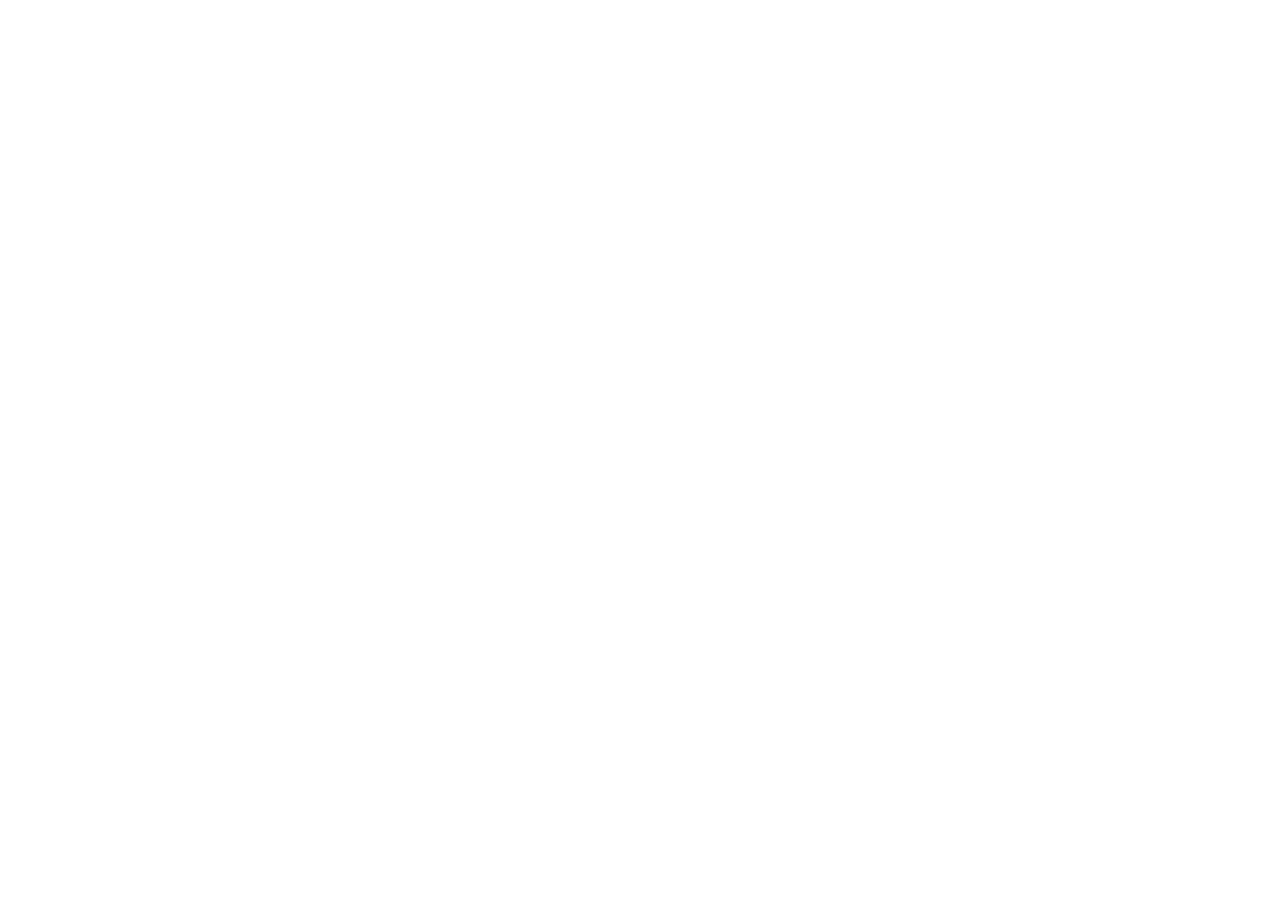
==== css/index.html @ e2ed9e50 "first commit" ====
<!DOCTYPE html>
<html lang="en">
<head>
    <meta charset="UTF-8">
    <meta http-equiv="X-UA-Compatible" content="IE=edge">
    <meta name="viewport" content="width=device-width, initial-scale=1.0">
    <title>Document</title>
    <link rel="stylesheet" href="./main.css">
</head>
<body>
    
</body>
</html>
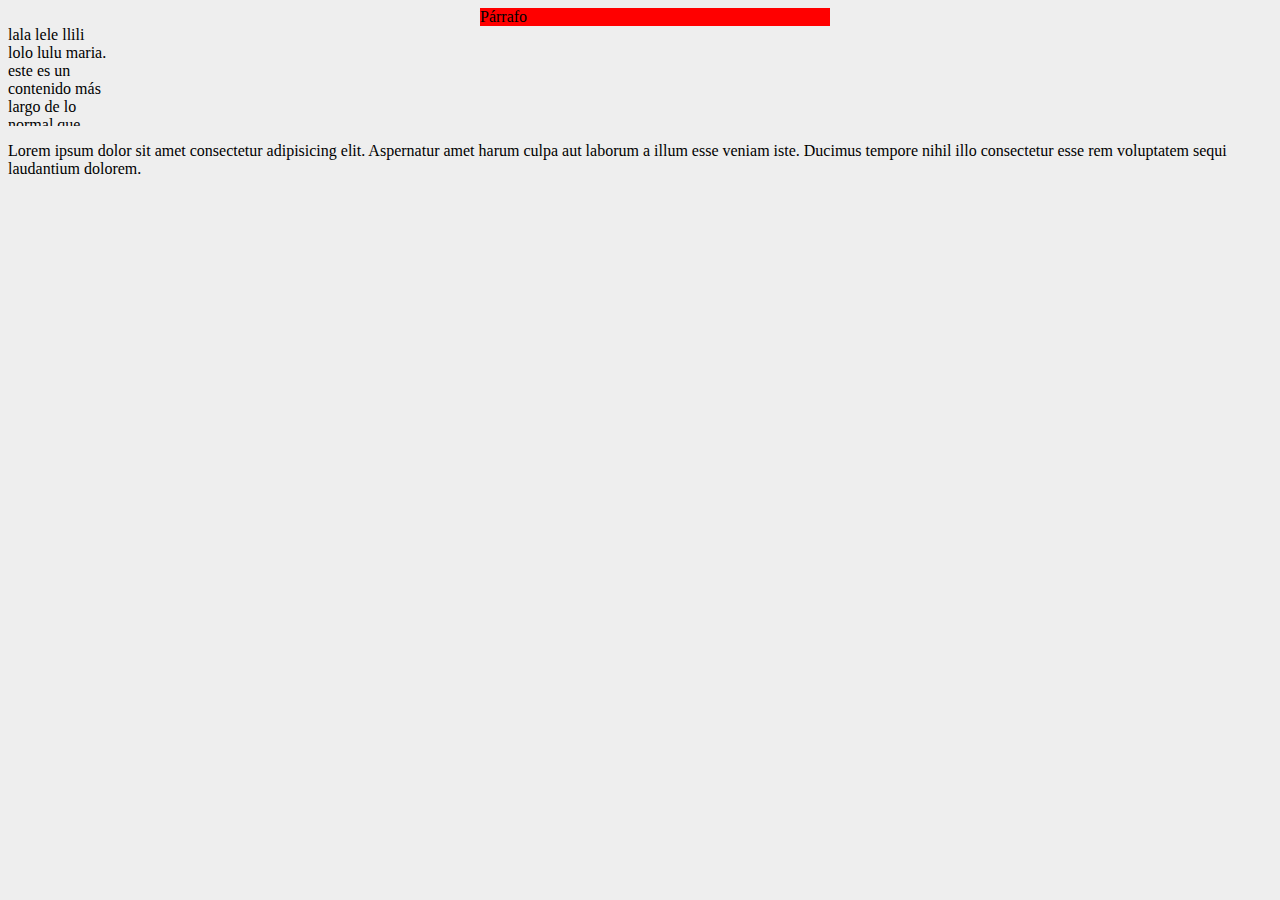
==== commit c4fd590d: "Position, display, float" ====
--- a/css/index.html
+++ b/css/index.html
@@ -8,6 +8,11 @@
     <link rel="stylesheet" href="./main.css">
 </head>
 <body>
-    
+    <p id="parrafo">Párrafo</p>
+    <div id="overflow">
+        lala lele llili lolo lulu maria. este es un contenido más largo de lo normal que espero poder esconder
+    </div>
+    <img src="http://placekitten.com/200/200" alt="">
+    <p id="float">Lorem ipsum dolor sit amet consectetur adipisicing elit. Aspernatur amet harum culpa aut laborum a illum esse veniam iste. Ducimus tempore nihil illo consectetur esse rem voluptatem sequi laudantium dolorem.</p>
 </body>
 </html>--- a/css/main.css
+++ b/css/main.css
@@ -0,0 +1,25 @@
+body{
+    background-color: #eee;
+}
+
+#parrafo{
+    max-width: 350px;
+    background-color: #f00;
+    margin: auto;
+    /* position relative indica la posición de un objeto, respecto a donde debería estar si tuviera static */
+    position: relative;
+    left: 15px;
+}
+
+#overflow{
+    width: 100px;
+    height: 100px;
+    overflow: scroll;
+}
+
+img{
+    float: left;
+}
+img:hover{
+    opacity: 84%;
+}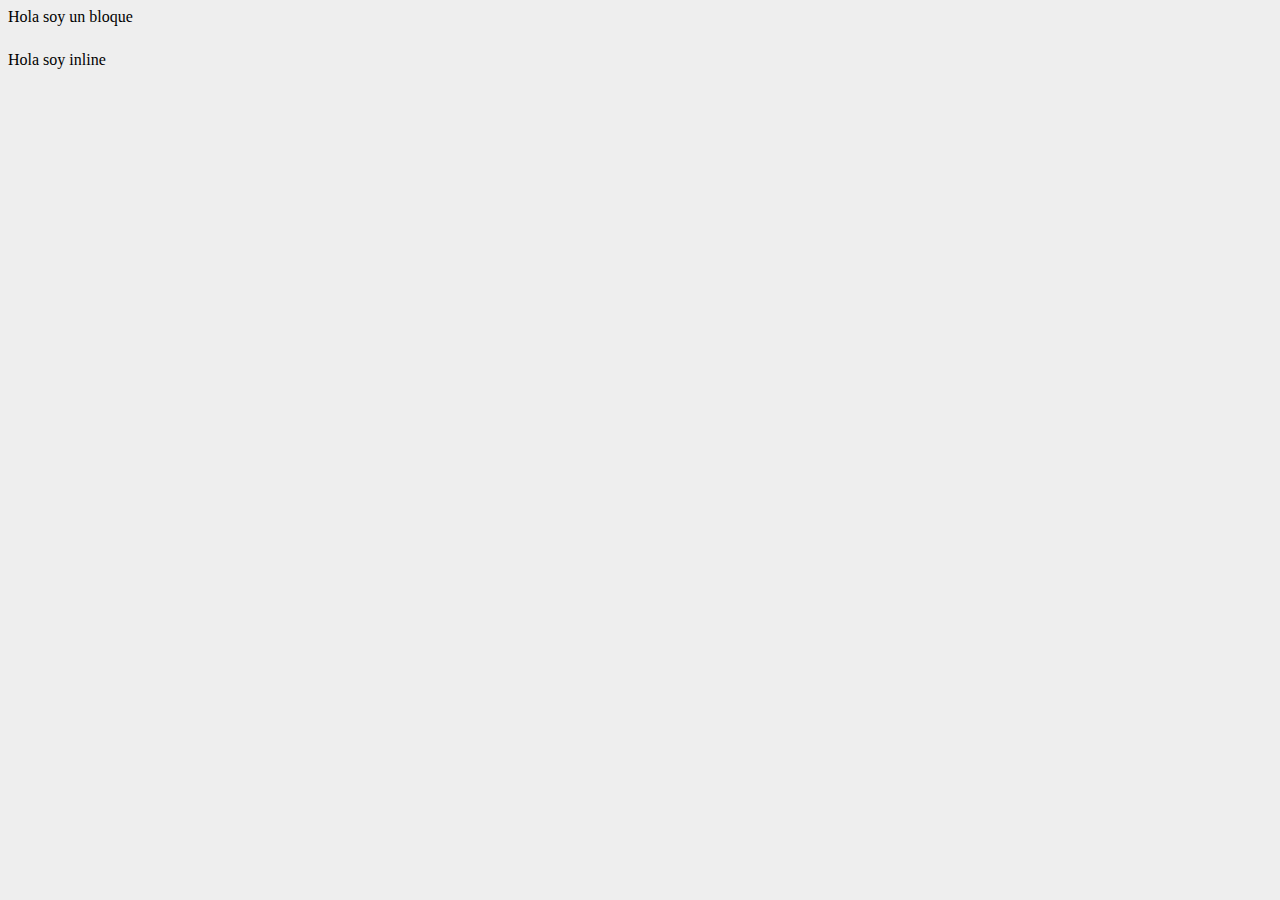
==== commit 6df50ec0: "Html basics and first section of css" ====
--- a/css/index.html
+++ b/css/index.html
@@ -1,18 +1,28 @@
 <!DOCTYPE html>
 <html lang="en">
-<head>
-    <meta charset="UTF-8">
-    <meta http-equiv="X-UA-Compatible" content="IE=edge">
-    <meta name="viewport" content="width=device-width, initial-scale=1.0">
-    <title>Document</title>
-    <link rel="stylesheet" href="./main.css">
-</head>
-<body>
-    <p id="parrafo">Párrafo</p>
-    <div id="overflow">
-        lala lele llili lolo lulu maria. este es un contenido más largo de lo normal que espero poder esconder
-    </div>
-    <img src="http://placekitten.com/200/200" alt="">
-    <p id="float">Lorem ipsum dolor sit amet consectetur adipisicing elit. Aspernatur amet harum culpa aut laborum a illum esse veniam iste. Ducimus tempore nihil illo consectetur esse rem voluptatem sequi laudantium dolorem.</p>
-</body>
-</html>+  <head>
+    <meta charset="UTF-8" />
+    <meta http-equiv="X-UA-Compatible" content="IE=edge" />
+    <meta name="viewport" content="width=device-width, initial-scale=1.0" />
+    <title>CSS</title>
+    <link rel="stylesheet" href="main.css" type="text/css" />
+  </head>
+  <body>
+    <!-- Etiquetas de bloque -->
+    <p>Hola soy un bloque</p>
+    <h1></h1>
+    <h2></h2>
+    <h3></h3>
+    <h4></h4>
+    <h5></h5>
+    <h6></h6>
+    <div></div>
+    <form></form>
+    <header></header>
+    <footer></footer>
+    <section></section>
+    <!-- Etiquetas inline -->
+    <span>Hola soy inline</span>
+    <a href=""></a>
+  </body>
+</html>
--- a/css/main.css
+++ b/css/main.css
@@ -1,25 +1,7 @@
-body{
-    background-color: #eee;
+body {
+  background-color: #eeeeee;
 }
 
-#parrafo{
-    max-width: 350px;
-    background-color: #f00;
-    margin: auto;
-    /* position relative indica la posición de un objeto, respecto a donde debería estar si tuviera static */
-    position: relative;
-    left: 15px;
-}
-
-#overflow{
-    width: 100px;
-    height: 100px;
-    overflow: scroll;
-}
-
-img{
-    float: left;
-}
-img:hover{
-    opacity: 84%;
+p{
+  display: inline;
 }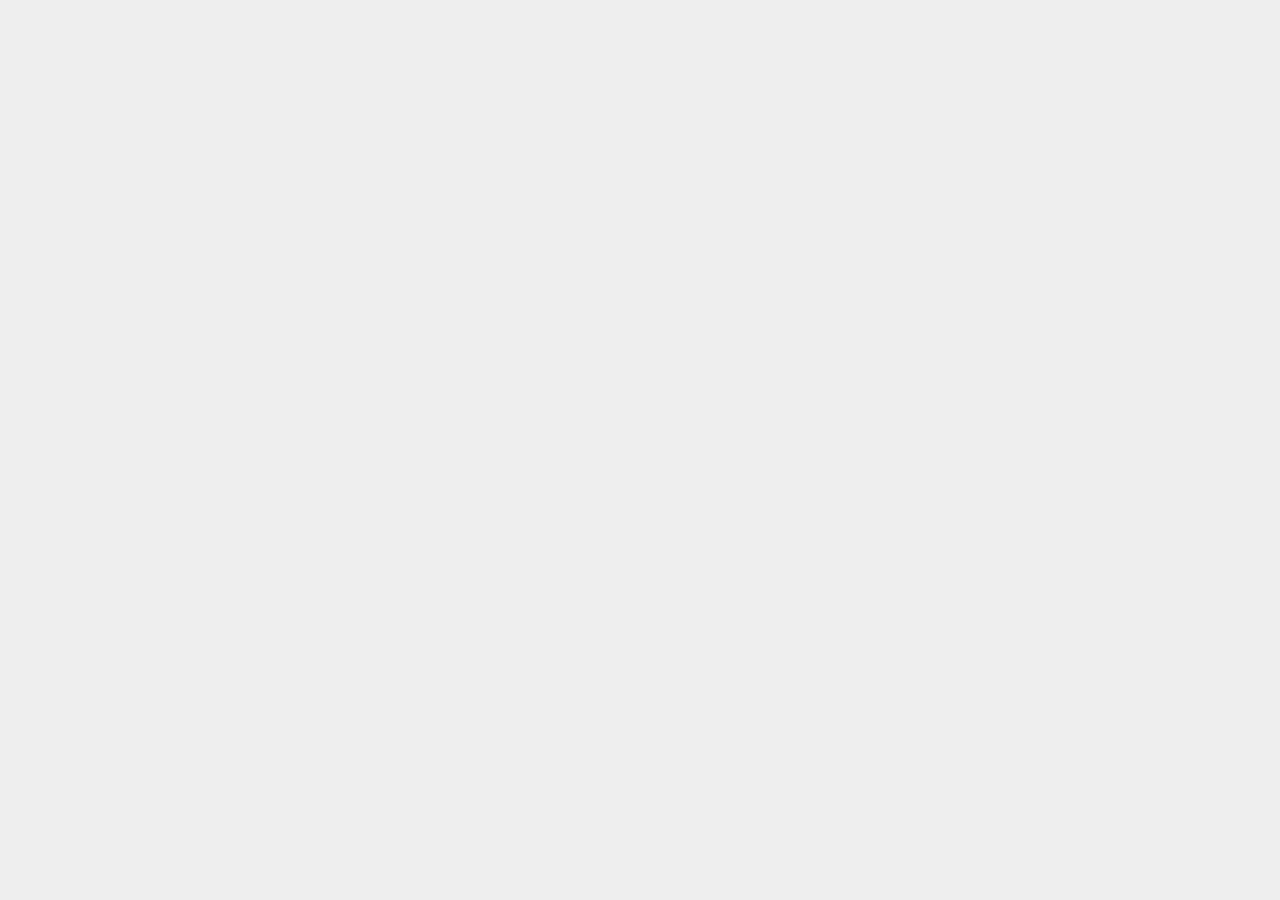
==== commit f93632b4: "Merge branch 'main' of github.com:Wiliberto/web-basics" ====
--- a/css/index.html
+++ b/css/index.html
@@ -1,28 +1,13 @@
 <!DOCTYPE html>
 <html lang="en">
-  <head>
-    <meta charset="UTF-8" />
-    <meta http-equiv="X-UA-Compatible" content="IE=edge" />
-    <meta name="viewport" content="width=device-width, initial-scale=1.0" />
-    <title>CSS</title>
-    <link rel="stylesheet" href="main.css" type="text/css" />
-  </head>
-  <body>
-    <!-- Etiquetas de bloque -->
-    <p>Hola soy un bloque</p>
-    <h1></h1>
-    <h2></h2>
-    <h3></h3>
-    <h4></h4>
-    <h5></h5>
-    <h6></h6>
-    <div></div>
-    <form></form>
-    <header></header>
-    <footer></footer>
-    <section></section>
-    <!-- Etiquetas inline -->
-    <span>Hola soy inline</span>
-    <a href=""></a>
-  </body>
+<head>
+    <meta charset="UTF-8">
+    <meta http-equiv="X-UA-Compatible" content="IE=edge">
+    <meta name="viewport" content="width=device-width, initial-scale=1.0">
+    <title>Document</title>
+    <link rel="stylesheet" href="./main.css">
+</head>
+<body>
+    
+</body>
 </html>
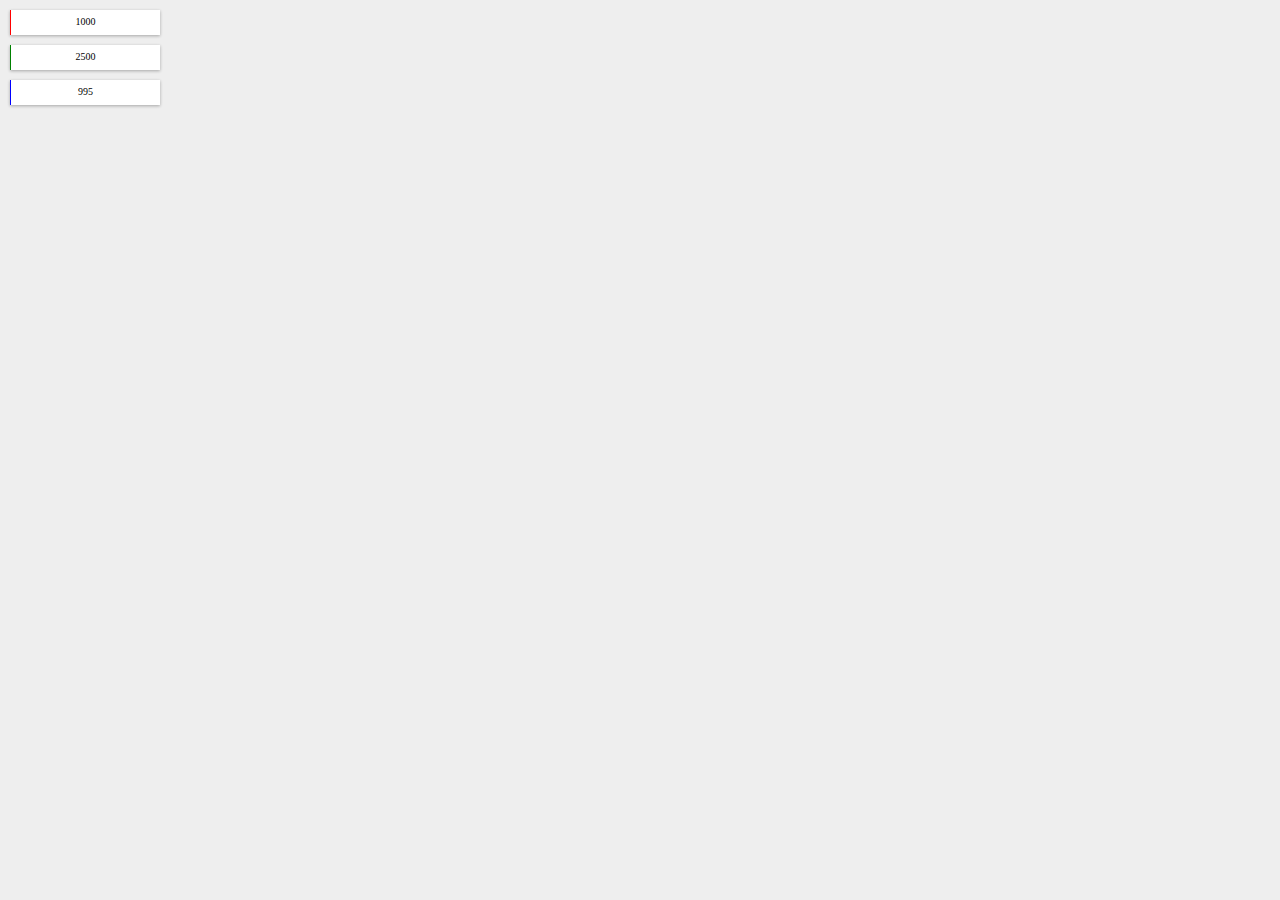
==== commit 9da60b0a: "css advanced" ====
--- a/css/index.html
+++ b/css/index.html
@@ -1,13 +1,21 @@
 <!DOCTYPE html>
 <html lang="en">
-<head>
-    <meta charset="UTF-8">
-    <meta http-equiv="X-UA-Compatible" content="IE=edge">
-    <meta name="viewport" content="width=device-width, initial-scale=1.0">
+  <head>
+    <meta charset="UTF-8" />
+    <meta http-equiv="X-UA-Compatible" content="IE=edge" />
+    <meta name="viewport" content="width=device-width, initial-scale=1.0" />
     <title>Document</title>
-    <link rel="stylesheet" href="./main.css">
-</head>
-<body>
-    
-</body>
+    <link rel="stylesheet" href="./main.css" />
+  </head>
+  <body>
+    <div class="box1">
+      <p>1000</p>
+    </div>
+    <div class="box2">
+      <p>2500</p>
+    </div>
+    <div class="box3">
+      <p>995</p>
+    </div>
+  </body>
 </html>
--- a/css/main.css
+++ b/css/main.css
@@ -1,7 +1,56 @@
-body {
-  background-color: #eeeeee;
+* {
+    margin: 0;
+    padding: 0;
+    /* Sirve para indicar que el contenido se quede dentro de la caja cuando se indica un porcentaje a los anchos */
+    box-sizing: border-box;
 }
 
-p{
-  display: inline;
+body {
+    background-color: #eee;
+}
+
+.box1,
+.box2,
+.box3 {
+    background-color: white;
+    font-size: 10px;
+    height: 25px;
+    margin: 10px 10px;
+    text-align: center;
+    width: 150px;
+    box-shadow: 0px 1px 3px rgba(0, 0, 0, 0.3);
+}
+
+p {
+    padding-top: 6px;
+}
+
+.box1 {
+    border-left: 1px solid red;
+    transition: 2s;
+}
+
+.box1:hover {
+    transform: scale(1.09, 1.09);
+    cursor: cell;
+}
+
+.box2 {
+    border-left: 1px solid green;
+    transition: 0.5s;
+}
+
+.box2:hover {
+    box-shadow: 1px 1px 10px rgba(0, 0, 0, 0.3);
+    cursor: help;
+}
+
+.box3 {
+    border-left: 1px solid blue;
+    transition: 1s;
+}
+
+.box3:hover {
+    background-color: rgba(0, 0, 255, 0.2);
+    cursor: pointer;
 }